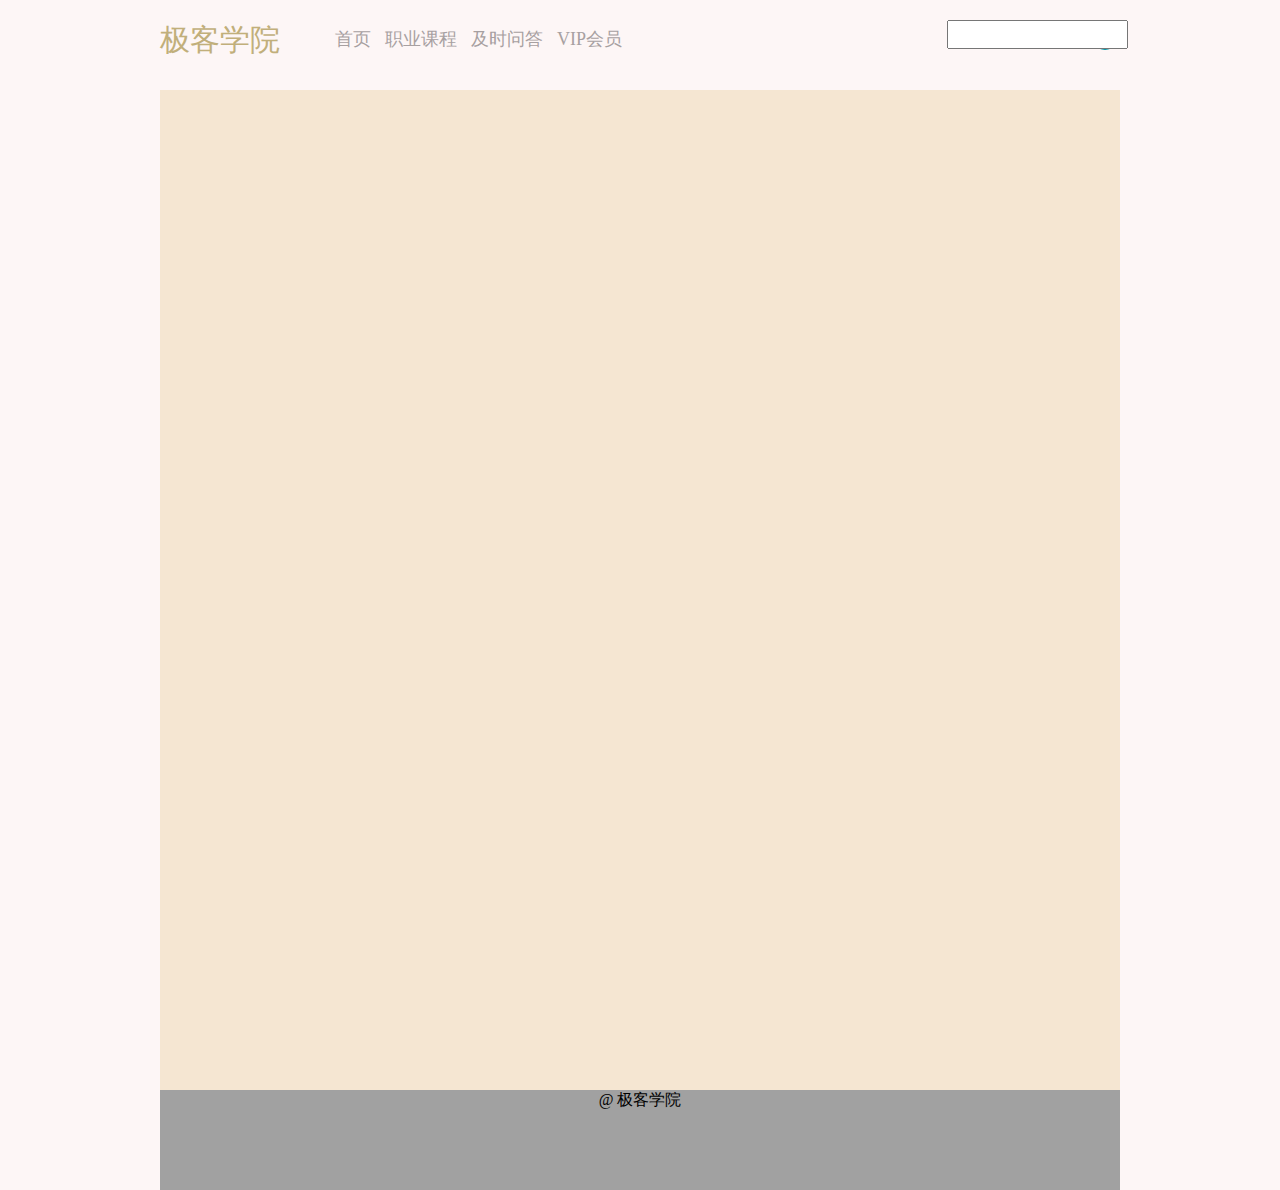
==== index.html @ a0c3b9cd "init" ====
<!DOCTYPE html>
<html lang="en">
<head>
	<meta charset="UTF-8">
	<title>html实战</title>
	<link rel="stylesheet" href="style.css"></head>
<body>
	<div class="container">
		<header>
			<div class="header">
				<div class="logo">
					极客学院
				</div>
				<nav>
					<ul>
						<li><a href="http://">首页</a></li>
						<li><a href="http://">职业课程</a></li>
						<li><a href="http://">及时问答</a></li>
						<li><a href="http://">VIP会员</a></li>
					</ul>
				</nav>
				<input type="text" class="search">
				<img src="1.png" alt="">
			</div>
		</header>
		<section>
			<div class="wrapper"></div>
		</section>
		<footer>
			<div class="footer">
				<p>@ 极客学院</p>
			</div>
		</footer>
	</div>
</body>
</html>
---- style.css ----
*{
	margin: 0;
	padding: 0;
}

body{
	background-color: #FDF6F6;
	font-family: 微软雅黑;
}

.container{
	width: 75%;
	margin: 0px auto;
}
.header{
	height: 70px;
	padding-top: 20px;
}
.logo{
	font-size: 30px;
	color: #C1AF7B;
	float: left;
}

.header nav{
	float: left;
	margin-left: 50px;
	margin-top: 7px;
}

.header img{
	float: right;
	border-radius: 30px;
	width: 30px;
	height: 30px;
}
.header li{
	margin: 5px;
	list-style-type: none;
	display: inline;
}
.header a{
	text-decoration: none;
	font-size: 18px;
	color: #A7A0A1;
}

.header input{
	position: relative;
	height: 25px;
	right: -320px;
}

.wrapper{
	height: 1000px;
	background-color:  #F5E6D2;
}

.footer{
	height: 100px;
	background-color: #A1A1A1;
	text-align: center;
}
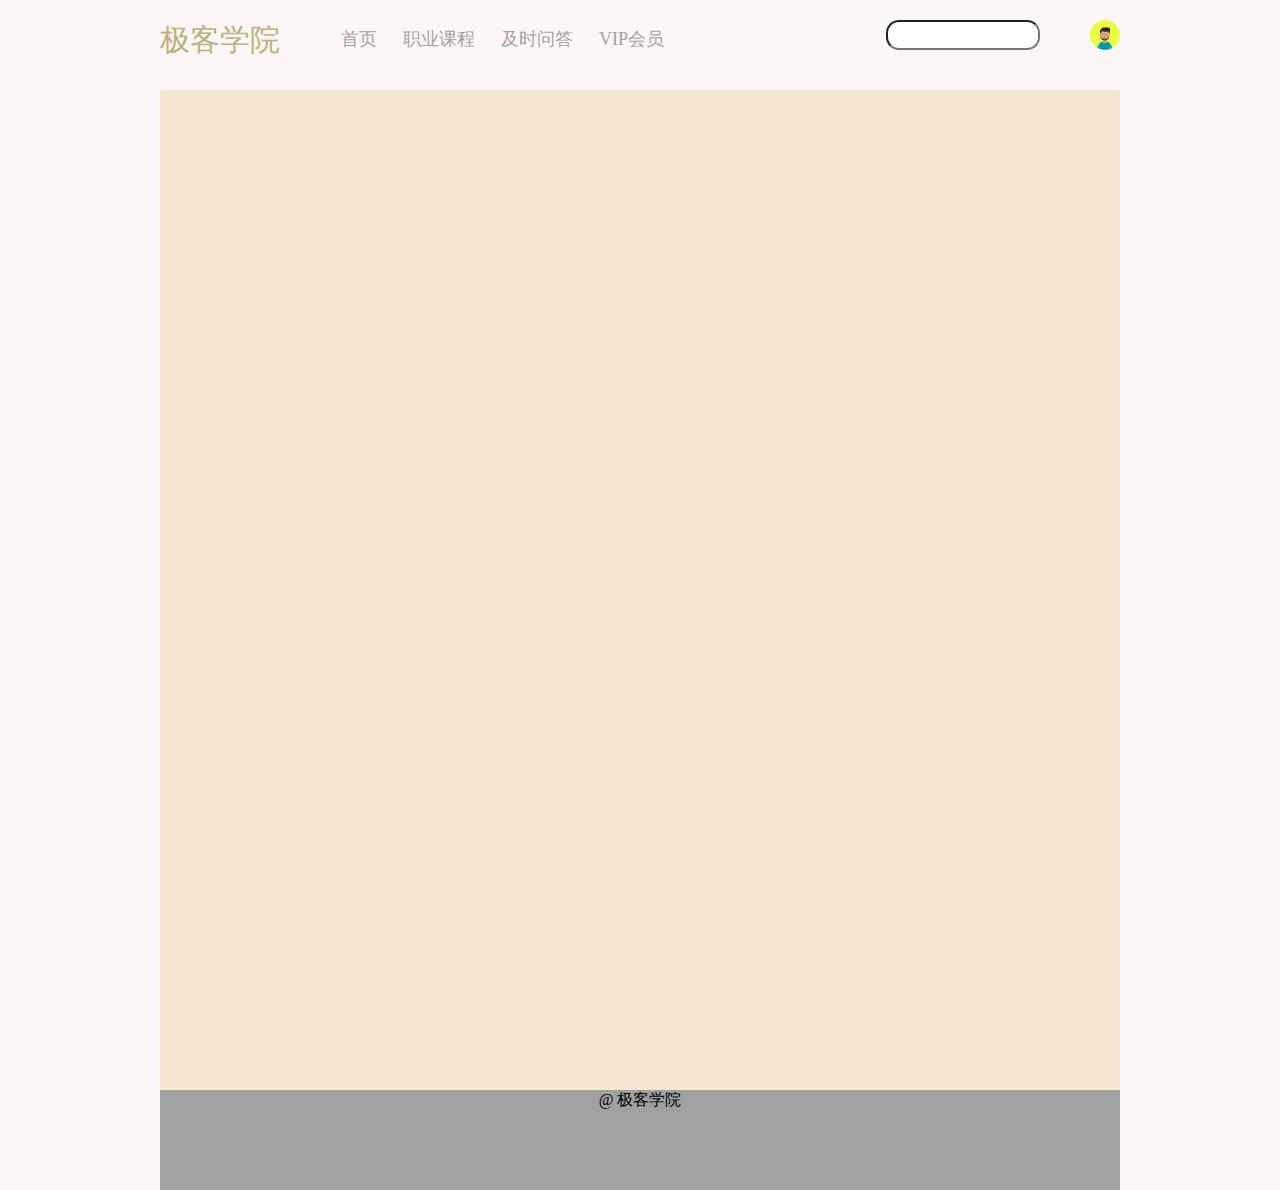
==== commit 4044ab81: "update index.html" ====
--- a/index.html
+++ b/index.html
@@ -19,8 +19,8 @@
 						<li><a href="http://">VIP会员</a></li>
 					</ul>
 				</nav>
+				<img src="1.png" alt="">
 				<input type="text" class="search">
-				<img src="1.png" alt="">
 			</div>
 		</header>
 		<section>
@@ -33,4 +33,7 @@
 		</footer>
 	</div>
 </body>
-</html>+</html>
+
+ 
+<!-- !>(header>.header>.logo{logo}+nav>ul>((li>a[href="#"]{item$})*4))+(section>.wrapper>h1+article>h1+header+p+footer)+(footer>.footer>p{@copyright 2015}) -->--- a/style.css
+++ b/style.css
@@ -30,8 +30,9 @@
 
 .header img{
 	float: right;
-	border-radius: 30px;
+	border-radius: 15px;
 	width: 30px;
+	border-shadow:0 1px 1px rgba(0,0,0,0.2);
 	height: 30px;
 }
 .header li{
@@ -39,16 +40,23 @@
 	list-style-type: none;
 	display: inline;
 }
-.header a{
+a:link,a:visited{
+	font-weight:blod;
+	padding:6px;
 	text-decoration: none;
 	font-size: 18px;
 	color: #A7A0A1;
 }
+a:hover{
+	color:#333;
+}
 
 .header input{
-	position: relative;
-	height: 25px;
-	right: -320px;
+	height: 26px;
+	float: right;
+	width: 150px;
+	border-radius: 13px;
+	margin-right: 50px;
 }
 
 .wrapper{
